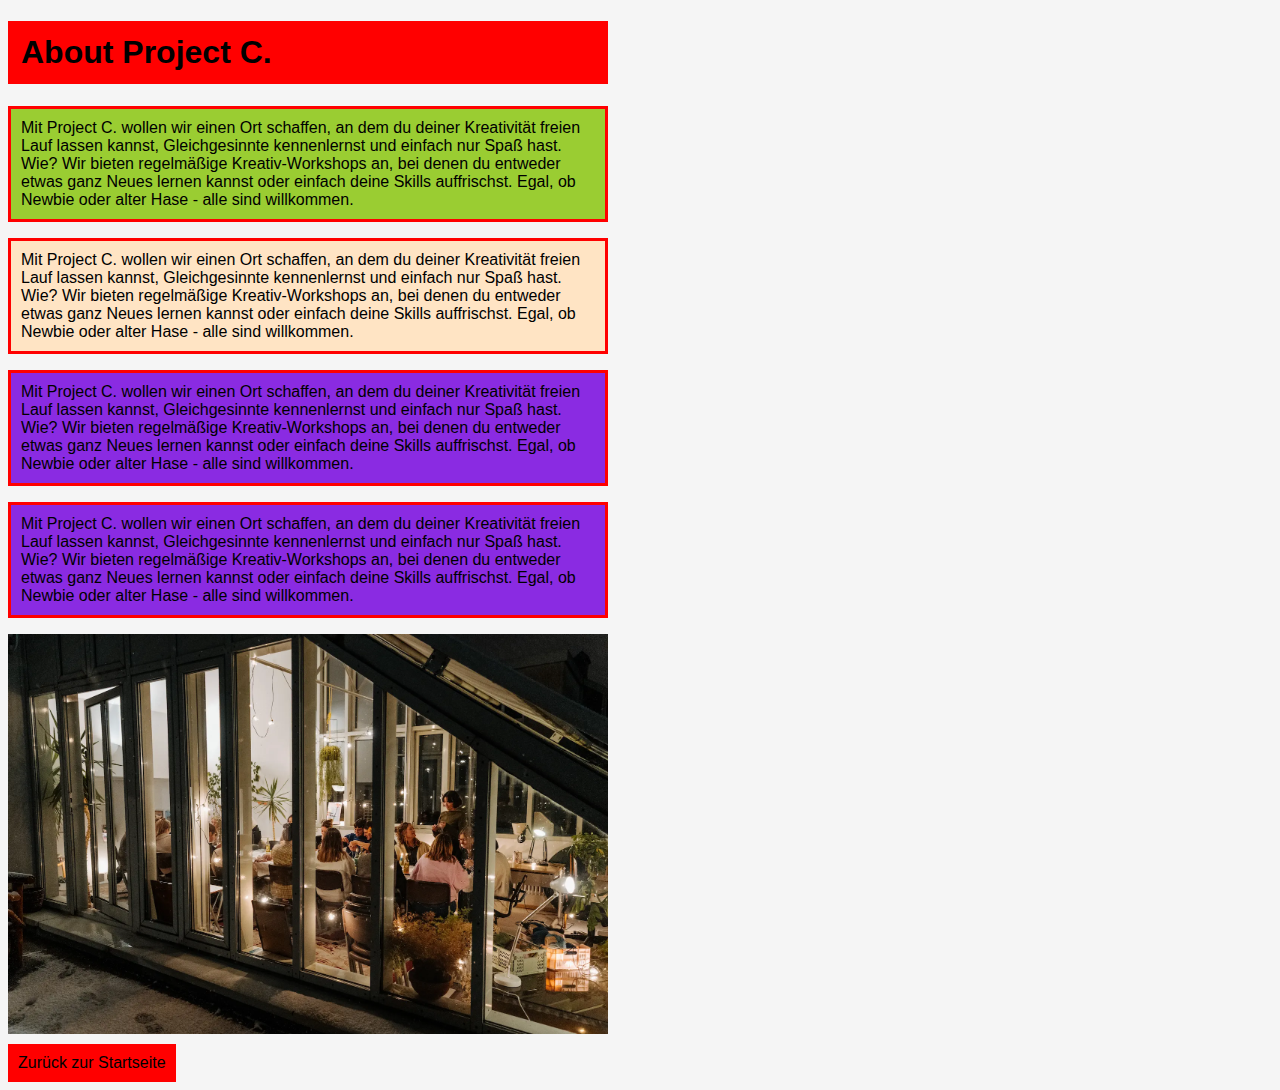
==== unterseite.html @ 668de762 "Test Farben, Ränder & Fromattierung" ====
<!DOCTYPE html>
<html>
  <head>
    <meta charset="utf-8" />
    <title>About Project C.</title>
    <!-- Im Head niemals den Meta Tag Viewport vergessen; wichtig für responsives Webdesign-->
    <meta name="viewport" content="width=device-width, initial-scale=1.0" />
    <meta
      name="description"
      content="Project C. bietet regelmäßige Kreativ-Workshops in München an."
    />
    <link rel="stylesheet" href="style.css"
  </head>
  <body>
    <!-- Bitte eine Überschrift-->
    <h1>About Project C.</h1>
    <p>
      Mit Project C. wollen wir einen Ort schaffen, an dem du deiner Kreativität
      freien Lauf lassen kannst, Gleichgesinnte kennenlernst und einfach nur
      Spaß hast. Wie? Wir bieten regelmäßige Kreativ-Workshops an, bei denen du
      entweder etwas ganz Neues lernen kannst oder einfach deine Skills
      auffrischst. Egal, ob Newbie oder alter Hase - alle sind willkommen.
    </p>

    <p id="zweite" class="green">
      Mit Project C. wollen wir einen Ort schaffen, an dem du deiner Kreativität
      freien Lauf lassen kannst, Gleichgesinnte kennenlernst und einfach nur
      Spaß hast. Wie? Wir bieten regelmäßige Kreativ-Workshops an, bei denen du
      entweder etwas ganz Neues lernen kannst oder einfach deine Skills
      auffrischst. Egal, ob Newbie oder alter Hase - alle sind willkommen.
    </p>

    <p class="green">
      Mit Project C. wollen wir einen Ort schaffen, an dem du deiner Kreativität
      freien Lauf lassen kannst, Gleichgesinnte kennenlernst und einfach nur
      Spaß hast. Wie? Wir bieten regelmäßige Kreativ-Workshops an, bei denen du
      entweder etwas ganz Neues lernen kannst oder einfach deine Skills
      auffrischst. Egal, ob Newbie oder alter Hase - alle sind willkommen.
    </p>

    <p class="green">
      Mit Project C. wollen wir einen Ort schaffen, an dem du deiner Kreativität
      freien Lauf lassen kannst, Gleichgesinnte kennenlernst und einfach nur
      Spaß hast. Wie? Wir bieten regelmäßige Kreativ-Workshops an, bei denen du
      entweder etwas ganz Neues lernen kannst oder einfach deine Skills
      auffrischst. Egal, ob Newbie oder alter Hase - alle sind willkommen.
    </p>

    <img
      src="images/projectc_workshop.webp"
      width="600px"
      alt="Foto von Project C. Workshop"
    />

    <!-- Einen Hyperlink auf die Startseite mit dem Linktext "zurück zur Startseite"-->
    <a href="/index.html">Zurück zur Startseite</a>
  </body>
</html>
---- style.css ----
* {
  box-sizing: border-box;
}

body {
  background-color: whitesmoke;
  font-family: Helvetica, Arial, sans-serif;
}

h1 {
  background-color: red;
  color: black;
  width: 600px;
  padding: 10px;
  border: 3px solid red;
}

p {
  width: 600px;
  background-color: yellowgreen;
  padding: 10px;
  border: 3px solid;
  border-color: rgb(255, 0, 0);
}

img {
  width: 600px;
  display: block;
}

a {
  color: black;
  text-decoration: none;
  background-color: red;
  padding: 10px;
  display: inline-block;
  margin-top: 10px;
}

/* Eine ID in HTML wird zu einem Hashtag (#) */
#zweite {
  background-color: bisque;
}

/* Eine Klasse in HTML wird zu einem Punkt (.) */
.green {
  background-color: blueviolet;
}
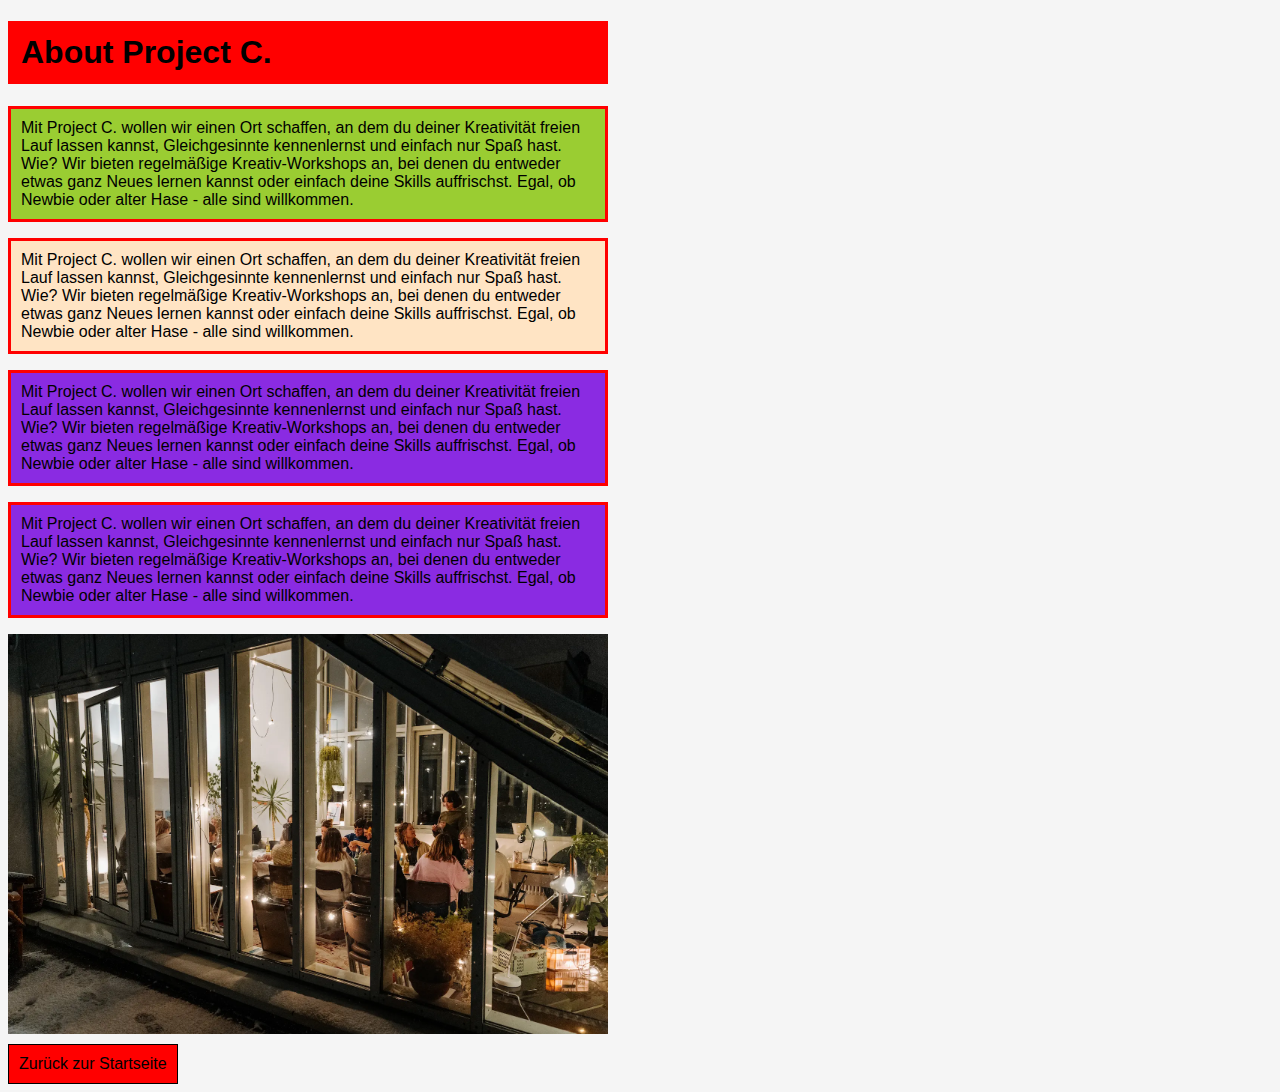
==== commit 7065aed5: "Übung" ====
--- a/unterseite.html
+++ b/unterseite.html
@@ -53,6 +53,8 @@
     />
 
     <!-- Einen Hyperlink auf die Startseite mit dem Linktext "zurück zur Startseite"-->
-    <a href="/index.html">Zurück zur Startseite</a>
+    <a href="/index.html" target="_blank" class="uebung"
+      >Zurück zur Startseite</a
+    >
   </body>
 </html>
--- a/style.css
+++ b/style.css
@@ -1,3 +1,11 @@
+/*
+selector {
+eigenschaft: wert; --> ; muss immer gesetzt werden!
+}
+*/
+
+/* Alle Elemente */
+
 * {
   box-sizing: border-box;
 }
@@ -28,6 +36,14 @@
   display: block;
 }
 
+/*
+Gib dem Link eine Klasse beliebigen Namens. 
+Die Klasse soll dem Link eine Border geben.
+schwarz
+1px
+durchgezogene Linie
+*/
+
 a {
   color: black;
   text-decoration: none;
@@ -35,6 +51,10 @@
   padding: 10px;
   display: inline-block;
   margin-top: 10px;
+}
+
+.uebung {
+  border: 1px solid black;
 }
 
 /* Eine ID in HTML wird zu einem Hashtag (#) */
